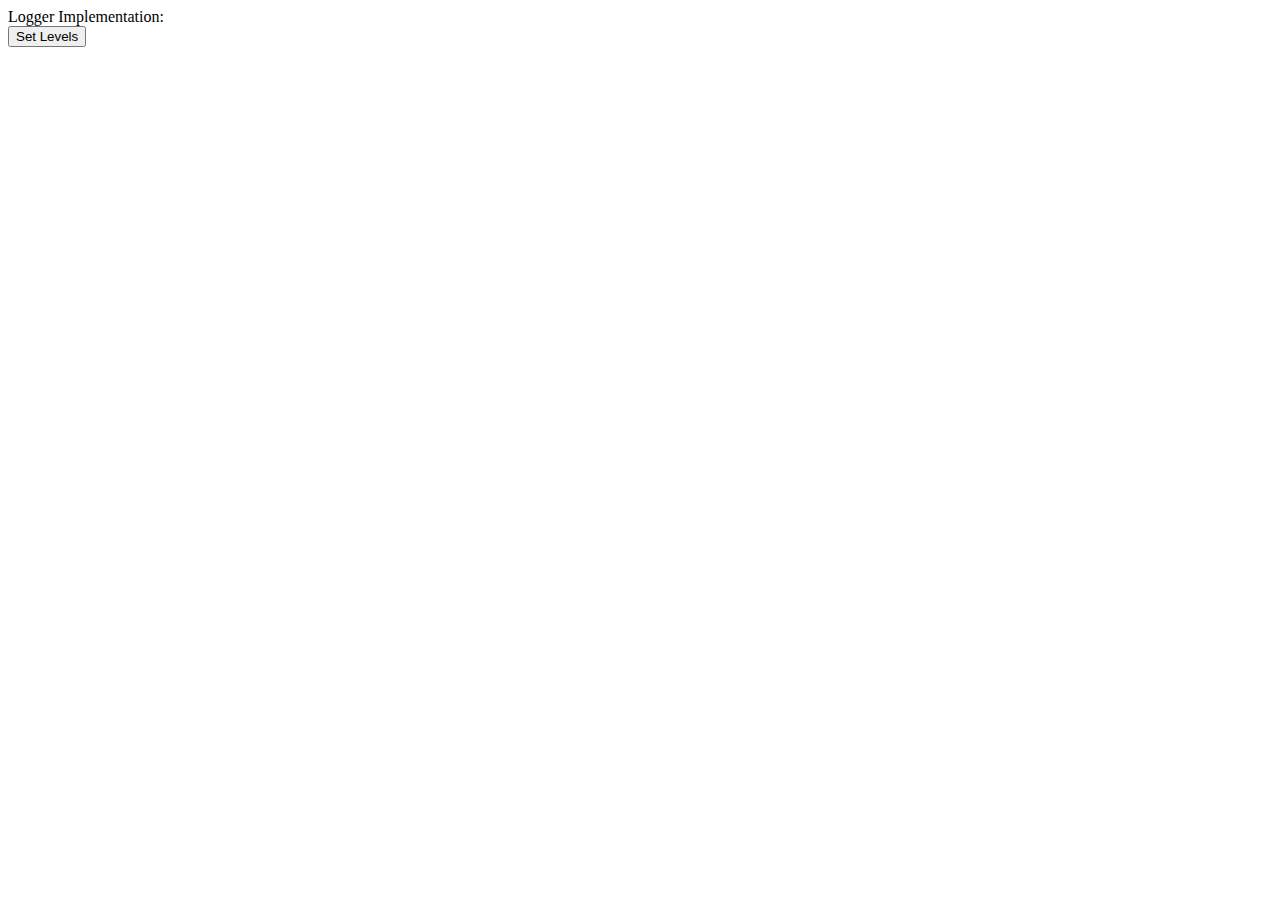
==== servlet/src/main/webapp/logging-ui/index.html @ 6163a65a "Work towards having two servlets" ====
<!-- Copyright 2013 Shane Perry

Licensed under the Apache License, Version 2.0 (the "License");
you may not use this file except in compliance with the License.
You may obtain a copy of the License at

    http://www.apache.org/licenses/LICENSE-2.0

Unless required by applicable law or agreed to in writing, software
distributed under the License is distributed on an "AS IS" BASIS,
WITHOUT WARRANTIES OR CONDITIONS OF ANY KIND, either express or implied.
See the License for the specific language governing permissions and
limitations under the License. -->

<!DOCTYPE html>
<html>
<head>
<meta charset="UTF-8">
<title>Log Level Manager</title>
<link href="balloon/balloon.css" type="text/css" rel="stylesheet" />
<link href="style.css" type="text/css" rel="stylesheet" />
<script type="text/javascript"
	src="http://ajax.googleapis.com/ajax/libs/jquery/2.0.1/jquery.min.js"></script>
<script type="text/javascript" src="manager.js"></script>
<script type="text/javascript" src="jstree/jquery.jstree.js"></script>
<script type="text/javascript" src="balloon/jquery.balloon.min.js"></script>
</head>
<body>
	<div id="manager-logger">
		Logger Implementation: <span></span>
	</div>
	<form>
		<div id="manager-tree"></div>
		<input type="submit" value="Set Levels" />
	</form>
	<div id="manager-tree"></div>
</body>
</html>
---- servlet/src/main/webapp/logging-ui/balloon/balloon.css ----
@CHARSET "UTF-8";
css: {
  minWidth: "20px",
  padding: "5px",
  borderRadius: "6px",
  border: "solid 1px #777",
  boxShadow: "4px 4px 4px #555",
  color: "#666",
  backgroundColor: "#efefef",
  opacity: "0.85",
  zIndex: "32767",
  textAlign: "left"
}
---- servlet/src/main/webapp/logging-ui/style.css ----
@CHARSET "UTF-8";
.pending {
	font-style: italic;
	font-weight: bold;
}

.effective {
	text-decoration: underline;
}
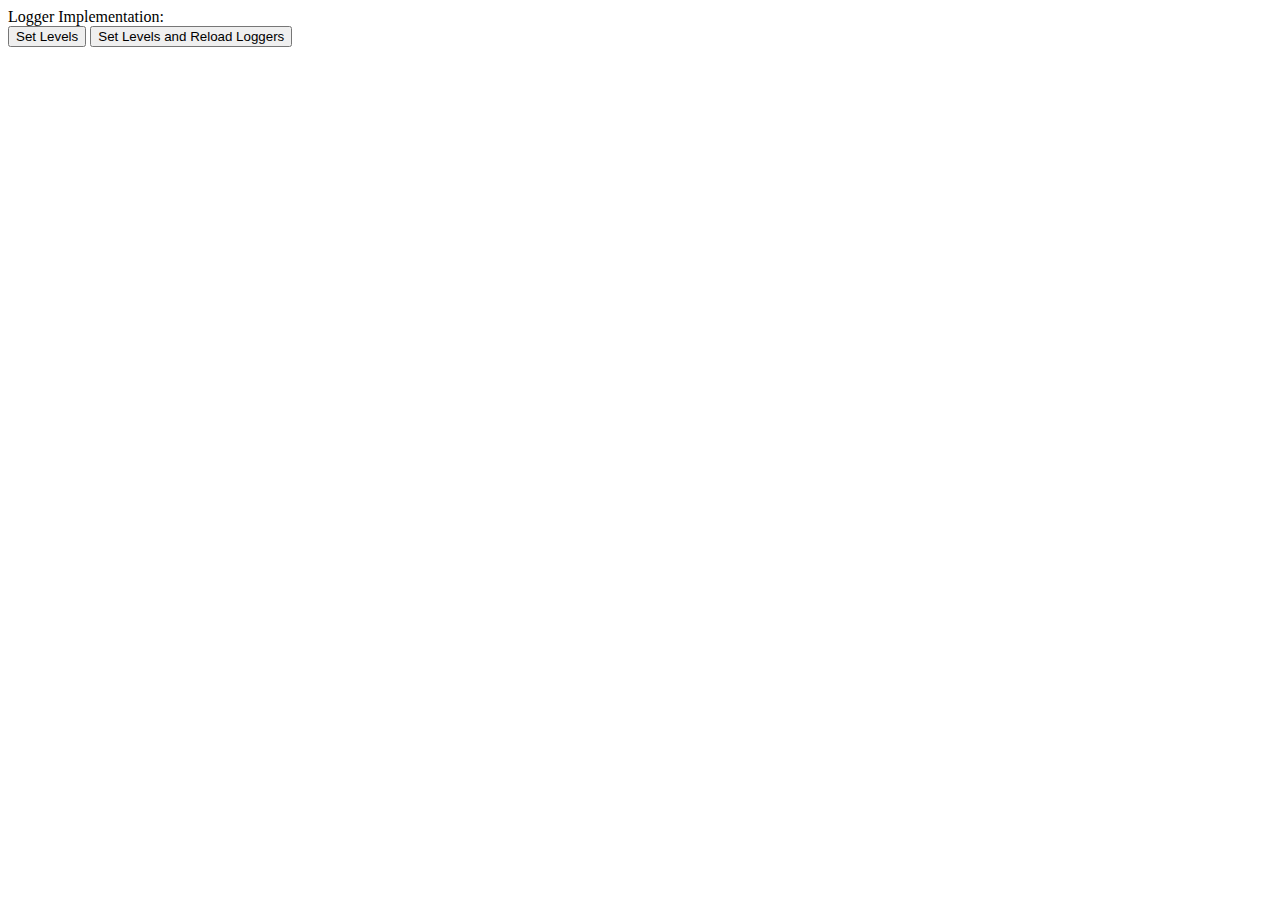
==== commit f20b70fd: "Allow reloading of static logger list" ====
--- a/servlet/src/main/webapp/logging-ui/index.html
+++ b/servlet/src/main/webapp/logging-ui/index.html
@@ -32,6 +32,7 @@
 	<form>
 		<div id="manager-tree"></div>
 		<input type="submit" value="Set Levels" />
+		<input type="submit" value="Set Levels and Reload Loggers" name="reload"/>
 	</form>
 	<div id="manager-tree"></div>
 </body>
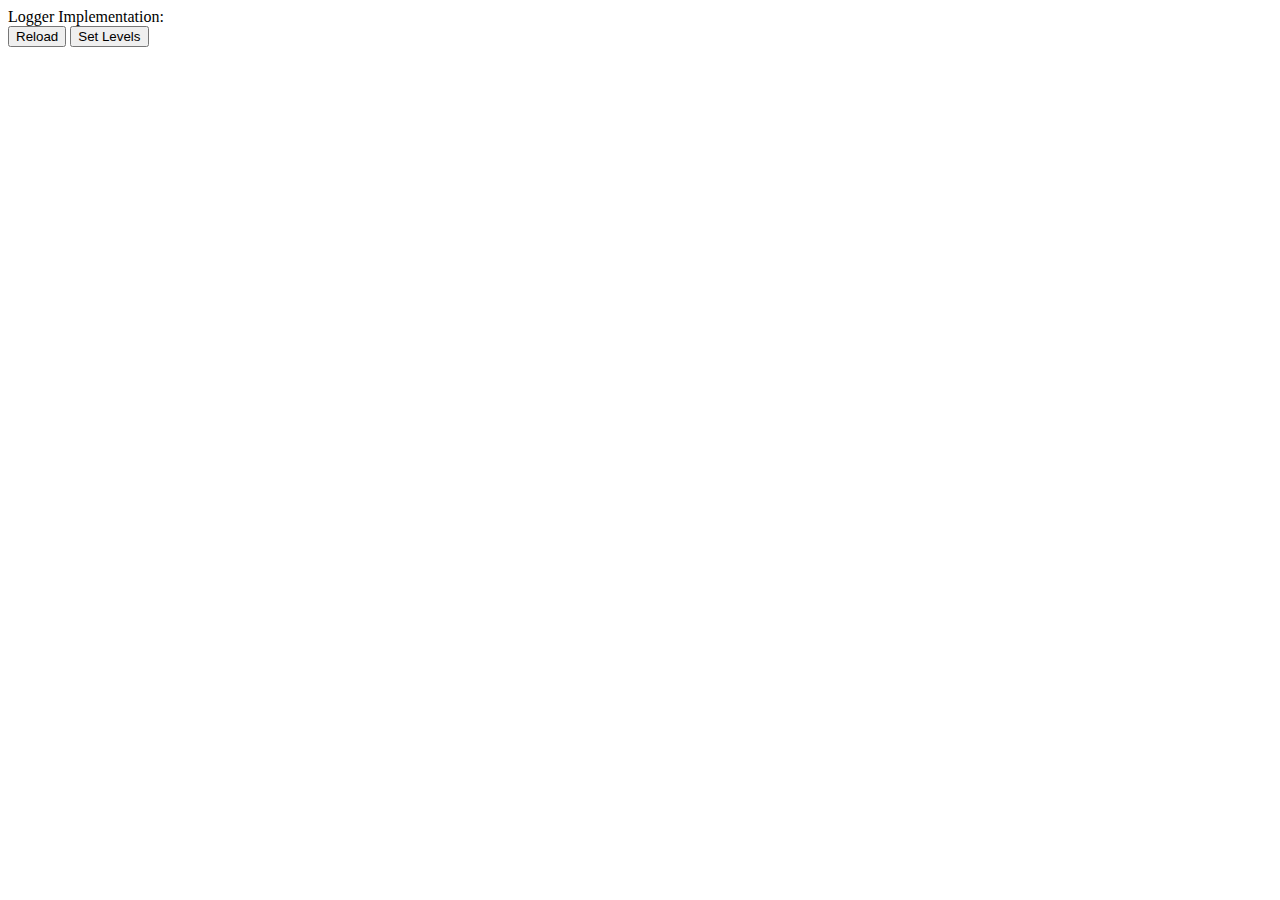
==== commit b61913db: "Don't store loggers statically" ====
--- a/servlet/src/main/webapp/logging-ui/index.html
+++ b/servlet/src/main/webapp/logging-ui/index.html
@@ -31,8 +31,8 @@
 	</div>
 	<form>
 		<div id="manager-tree"></div>
+		<input type="button" value="Reload" />
 		<input type="submit" value="Set Levels" />
-		<input type="submit" value="Set Levels and Reload Loggers" name="reload"/>
 	</form>
 	<div id="manager-tree"></div>
 </body>
